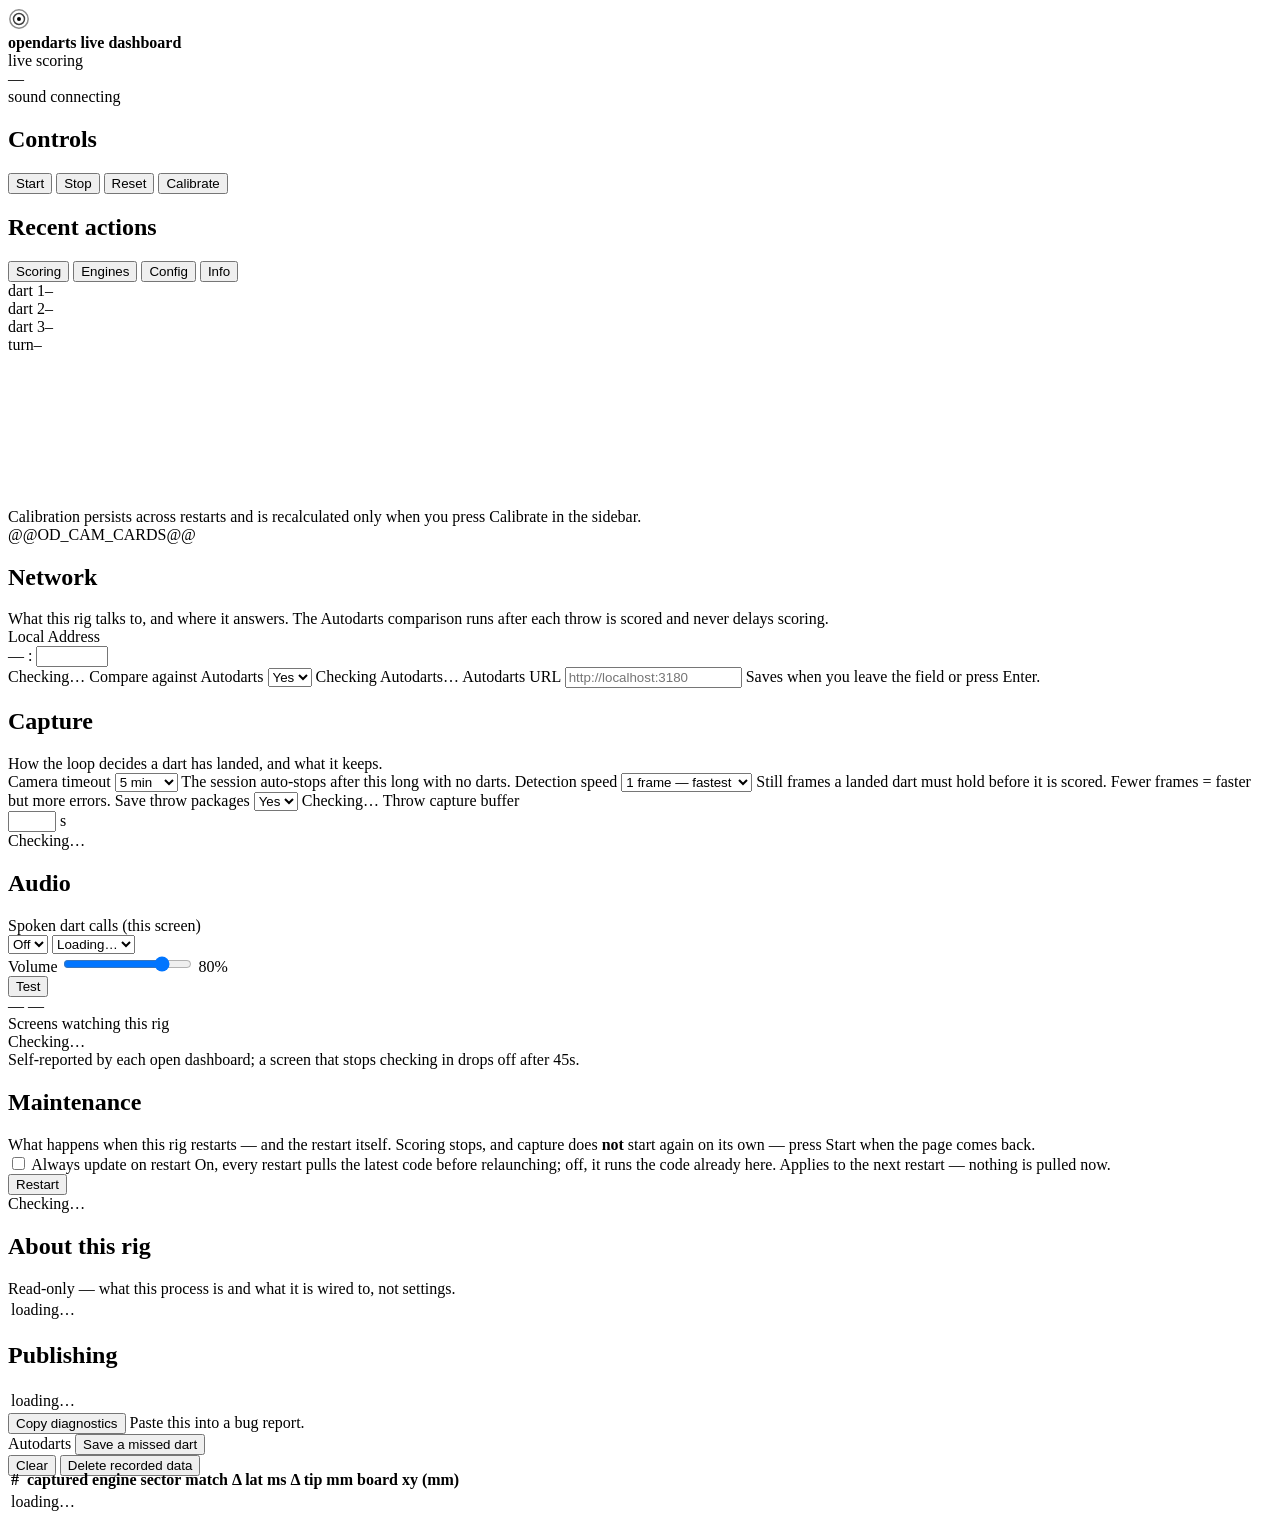
==== opendarts/live/dashboard/index.html @ 92ccb087 "OpenDarts 2026-09-22 First public release: the cleaned tree as one commit. Private tree at 3d4258422" ====
<!doctype html>
<html lang="en">
<head>
<meta charset="utf-8">
<meta name="viewport" content="width=device-width, initial-scale=1">
<title>@@OD_HOST_LABEL@@ - opendarts dashboard</title>
<style>
@@OD_APP_CSS@@
</style>
</head>
<body>
<header class="top">
  <div class="brand">
    <span class="mark" aria-hidden="true"><svg viewBox="0 0 24 24" width="22" height="22">
      <circle cx="12" cy="12" r="10" fill="none" stroke="currentColor" stroke-width="1.6" opacity=".45"/>
      <circle cx="12" cy="12" r="6" fill="none" stroke="currentColor" stroke-width="1.6" opacity=".75"/>
      <circle cx="12" cy="12" r="2.2" fill="currentColor"/>
    </svg></span>
    <div>
      <strong>opendarts live dashboard</strong>
      <div class="sub" id="brand-sub">live scoring</div>
    </div>
  </div>
  <div class="top-end">
    <div class="status-pill" id="status-pill" title="">
      <span class="dot" id="status-dot"></span>
      <span id="status-text">&mdash;</span>
      <span class="sep" id="status-sep" style="display:none;">&middot;</span>
      <span class="status-detail" id="status-detail"></span>
    </div>
    <!-- THREE states, not two. "Sound on" is the user's choice; whether
         anything will actually PLAY is a separate fact the browser owns,
         and the two disagree exactly when it matters. An iPad that moved
         its AudioContext to 'interrupted' on a phone call reported itself
         enabled and healthy while silent for the rest of the session --
         a green/red pair would have said "on" throughout. So: on,
         off, and on-but-blocked. -->
    <span id="audio-indicator" class="badge unknown" title="" role="button" tabindex="0" aria-label="Toggle spoken calls">sound</span>
    <span id="ws-indicator" class="badge unknown">connecting</span>
  </div>
</header>

<main class="layout">
  <aside class="sidebar">
    <!-- Sidebar, 2026-09-08: actions only -- Controls (buttons) ->
         Recent actions. The old third block (camera timeout / detection
         time / engine picker) is gone: the two timeout selects MOVED to
         the Config tab (same element ids, same handlers -- see that
         panel's own comment), and the engine picker was REMOVED outright
         because Zeus always runs as the primary. There is no longer any
         per-engine choice to present, so presenting one would be
         inventing a decision that isn't real. -->
    <section class="side-block side-block-controls">
      <h2>Controls</h2>
      <div class="btn-grid">
        <button id="btn-start" class="action primary" type="button" title="Opens the camera hub and starts a capture-loop session (auto-calibrates only if no valid calibration exists yet).">Start</button>
        <button id="btn-stop" class="action" type="button" title="Stops the current capture-loop session and closes the camera hub.">Stop</button>
        <button id="btn-reset" class="action" type="button" title="Takes whatever the board looks like right now as the fresh empty baseline (dart or no dart, no validation) and resets the turn's dart count to 0.">Reset</button>
        <button id="btn-refresh-calib" class="action" type="button" title="Recalibrates now, replaces what the capture loop scores every dart with, and saves a durable snapshot to disk.">Calibrate</button>
      </div>
    </section>
    <section class="side-block">
      <h2>Recent actions</h2>
      <!-- Persistent, timestamped log of every Start/Stop/Reset/Calibrate
           click (and the async "auto-calibrate ran/reused" confirmation
           after a Start) -- see #action-log's own CSS comment above for
           the real incident this fixes. Newest first, capped client-side. -->
      <div id="action-log" class="action-log"></div>
    </section>
  </aside>

  <section class="stage">
    <nav class="tabs">
      <button class="tab active" data-tab="scoring" type="button">Scoring</button>
      <button class="tab" data-tab="engines" type="button">Engines</button>
      <button class="tab" data-tab="config" type="button">Config</button>
      <!-- Info, restored 2026-09-13 after a day of being folded into
           Config. The original Info tab deserved deleting: it printed
           eight READ-ONLY COPIES OF CONFIG VALUES, so the operator hunted
           in two places for one subject, and its note claimed all eight
           "are set in data/config.json" when host, package root and
           frame source never were. What lives here now is a different
           thing entirely -- build, machine, versions, what this process
           is wired to -- which duplicates no setting and belongs nowhere
           near controls you can change. Config is what you edit; Info is
           what this rig IS. -->
      <button class="tab" data-tab="info" type="button">Info</button>
    </nav>

    <!-- Scoring: the live board. Driven ENTIRELY by the THROW_DETECTED /
         VISIT_CLEARED / THROW_CORRECTED websocket events plus /api/state's
         own `visit` section on load -- never by packages, deliberately
         (2026-09-08: package writing may be switched off). Nothing in
         this panel reads
         allKnownPackages; see renderVisit()/onThrowDetected() below. -->
    <div id="tab-scoring" class="tab-panel active">
      <!-- Darts across the top, board below and as large as the panel
           allows, with the three dart boxes in a row above it
           (2026-09-08). No visit total -- deliberately dropped at the
           same time; this rig is a scoring
           instrument, not a game engine, and the per-dart call is the
           thing being read off it. The legend went with it: the dart
           boxes now carry the same three colours as their own left
           border, so a separate colour key is redundant. -->
      <div class="scoring-live">
        <div class="visit-strip">
          <div class="visit-slot" id="visit-slot-0"><span class="vs-n">dart 1</span><span class="vs-v">&ndash;</span><span class="vs-sub"></span></div>
          <div class="visit-slot" id="visit-slot-1"><span class="vs-n">dart 2</span><span class="vs-v">&ndash;</span><span class="vs-sub"></span></div>
          <div class="visit-slot" id="visit-slot-2"><span class="vs-n">dart 3</span><span class="vs-v">&ndash;</span><span class="vs-sub"></span></div>
          <div class="visit-total" id="visit-total"><span class="vt-n">turn</span><span class="vt-v">&ndash;</span></div>
        </div>
        <div class="visit-meta">
          <span class="visit-note" id="visit-note"></span>
          <span class="visit-id" id="visit-id-label" title="The capture loop's own visit id for the turn in progress"></span>
        </div>
        <div class="board-stage">
          <canvas id="board-canvas"></canvas>
        </div>
      </div>
    </div>

    <!-- Config: the old Cameras tab (per-camera snapshot + calibration)
         PLUS every config-related control that used to live in the
         sidebar (camera timeout, detection time) -- 2026-09-08,
         everything config-related lives here. The
         sidebar keeps ONLY the four action buttons + the action log. -->
    <div id="tab-config" class="tab-panel">
      <!-- This was two paragraphs of documentation sitting above the
           fold, 2026-09-08. None of it was actionable: it explained how
           the refresh works and restated what the Calibrate button does.
           A settings screen should show state and controls; the manual
           belongs on the control it describes, which is where the rest
           of this went (title= on the Calibrate button). -->
      <!-- "Cameras refresh every 3s" went with the snapshot poll it
           described (7525bb4 made the previews MJPEG); it was stale copy
           about an internal that the operator cannot act on either way.
           What is left is the one fact with a consequence: a calibration
           does not re-derive itself. -->
      <div class="panel-sub">Calibration persists across restarts and is recalculated only when you press Calibrate in the sidebar.</div>
      <!-- "What's actually live right now" -- distinct from the per-camera
           cards above (this dashboard's own last-refresh display) and from
           CALIBRATION_STATUS's ts, neither of which survive a process
           restart. Added 2026-08-26 alongside calibration persistence
           (CalibrationStore's snapshot_path): a calibration can now be
           reused across a process restart with NO automatic re-derivation
           if hardware was re-seated in between (see that class's own
           docstring for the accepted trade-off) -- this is the real,
           visible mitigation, populated from calibration.live_source
           (CalibrationStore.meta(), already computed server-side, just
           never rendered before this). Absent/unknown renders nothing
           alarming, just honestly blank -- see renderLiveCalibrationAge(). -->
      <div id="live-calib-age" class="panel-sub"></div>
      <!-- Says so when a calibration found the cameras had moved on the
           ring and relearned this rig's layout. It used to refuse and ask
           the operator to clear the layout by hand; it relearns and carries
           on now, so this is the only place the physical event shows up
           besides the log. -->
      <div id="calib-moved-note" class="panel-sub calib-moved" hidden></div>
      <div class="cams">
        @@OD_CAM_CARDS@@
      </div>

      <!-- Three sections, not five, 2026-09-14.
           Autodarts and this server are both ADDRESSES -- one this rig
           calls out to, one it answers on -- and Recording is a capture
           setting like the two beside it. Filing each under its own
           heading made five one- and two-field sections stack down the
           page, which read as five unrelated subjects and left most of
           the width empty. Two rows of three, then Audio. -->
      <h2 class="config-section-title">Network</h2>
      <div class="panel-sub">What this rig talks to, and where it answers. The Autodarts comparison runs after each throw is scored and never delays scoring.</div>
      <div class="config-grid">
        <!-- Port and bind address are ONE field, not two: a single fact,
             the address this dashboard answers on. The port is editable
             and the bind address is not, which is a difference in what
             you may DO to them, not a reason to split them. It sits
             first because it is the more important of the two: this is
             how anyone reaches the rig at all, where the Autodarts
             comparison is a second opinion the rig works without. It differs from its
             neighbours in being read once at startup, which its own
             note says rather than a separate heading implying it. -->
        <label class="config-field" title="The TCP port the dashboard and API are served on. Saved to data/config.json's &quot;port&quot; key -- the same key a --port flag overrides. The listening socket is bound before this page exists, so a change cannot move it under a live session.">
          <span class="config-field-label">Local Address</span>
          <div class="field-row">
            <!-- READ-ONLY ON PURPOSE, and not merely a disabled input --
                 see the comment on GET /api/port. Short version: a wrong
                 bind address takes the dashboard away with it at the next
                 restart, and the Windows rig has no shell, so the fix is a
                 physical visit. It stays editable in
                 data/config.json, where whoever is typing is already
                 standing in front of the machine. -->
            <span id="server-host" class="config-field-value">&mdash;</span>
            <span class="field-sep">:</span>
            <!-- type=number for the phone/tablet keypad and the browser's
                 own spinner, but NOT trusted: min/max here are a hint, and
                 the real 1-65535 check is server-side in POST /api/port,
                 which is also what a curl or a hand-edited config hits. -->
            <input type="number" id="server-port" min="1" max="65535" step="1" inputmode="numeric" spellcheck="false">
          </div>
          <!-- Seeded with "checking" rather than blank: it stays empty
               until /api/port answers, matching the Recording control. -->
          <span id="server-port-note" class="config-field-note">Checking&hellip;</span>
        </label>
        <label class="config-field">
          <span class="config-field-label">Compare against Autodarts</span>
          <!-- A yes/no select rather than a checkbox: this reads back as a
               STATE in a column of other settings, and an unticked box is
               easy to mistake for "not configured". Saves on change, like
               every other control here. -->
          <select id="ad-enabled-toggle">
            <option value="yes">Yes</option>
            <option value="no">No</option>
          </select>
          <!-- The live status IS this field's note, as of 2026-09-12. It
               used to be a second span in a floating div under the grid --
               an orphaned container left behind when the camera-devices
               section was deleted, still wearing that section's class name
               and so matching no CSS rule at all: it aligned with nothing
               and sat away from the control it reports on. It also
               restated, whenever the toggle was off, the static note that
               used to sit here. Two notes collapsed into one: the static
               note's single unique fact (No also
               stops publishing to the virtual cameras) moved into the
               off-state string in renderAdConfig(), so nothing was lost,
               and the live text carries "on but NOT connected", which the
               static note could never say. Seeded rather than left empty
               because it stays empty until /api/ad-config answers -- and
               if that never answers, "checking" is the honest reading. -->
          <span id="ad-config-note" class="config-field-note">Checking Autodarts…</span>
        </label>
        <label class="config-field">
          <span class="config-field-label">Autodarts URL</span>
          <input type="text" id="ad-base-url" placeholder="http://localhost:3180" spellcheck="false"
                 title="The Autodarts address, scheme included -- e.g. http://localhost:3180.">
          <span class="config-field-note">Saves when you leave the field or press Enter.</span>
        </label>
      </div>

      <!-- Moved here from the sidebar's old .side-block-configs, 2026-09-08.
           Same element ids (idle-timeout-select / detection-time-select) so
           renderIdleTimeoutSelect()/renderDetectionTimeSelect() and their
           change handlers below are untouched by the relocation -- this is a
           move, not a rewrite of any of that wiring. -->
      <h2 class="config-section-title">Capture</h2>
      <div class="panel-sub">How the loop decides a dart has landed, and what it keeps.</div>
      <div class="config-grid">
        <label class="config-field" title="Auto-stop the capture loop after this long with no activity. Applies immediately.">
          <span class="config-field-label">Camera timeout</span>
          <select id="idle-timeout-select">
            <option value="5">5 min</option>
            <option value="10">10 min</option>
            <option value="15">15 min</option>
            <option value="30">30 min</option>
            <option value="45">45 min</option>
            <option value="60">60 min</option>
          </select>
          <span class="config-field-note">The session auto-stops after this long with no darts.</span>
        </label>
        <!-- 1-5 consecutive still frames before a dart is scored; fewer
             frames is faster, so the options run fastest to safest. -->
        <label class="config-field" title="How many consecutive still frames a landed dart must hold before it is scored. Fewer frames scores sooner but is likelier to score a wobble or a bounce-out. Applies on the next frame.">
          <span class="config-field-label">Detection speed</span>
          <select id="detection-time-select">
            <option value="1">1 frame &mdash; fastest</option>
            <option value="2">2 frames</option>
            <option value="3">3 frames</option>
            <option value="4">4 frames</option>
            <option value="5">5 frames &mdash; safest</option>
          </select>
          <span class="config-field-note">Still frames a landed dart must hold before it is scored. Fewer frames = faster but more errors.</span>
        </label>
        <!-- Recording joins the two controls above, 2026-09-14. It was
             kept apart because they apply immediately and this one
             cannot -- it is read once per session, so a change lands at
             the next Start. That timing difference is real, but it is a
             property of the setting and belongs in its note, which says
             so, rather than in a heading that separated three capture
             settings into two sections to express it. -->
        <label class="config-field" title="Off keeps scoring, the live board and match history exactly as they are -- those never read packages. What stops is the replay corpus, per-throw diagnostics, AD ground truth on disk, and the Engines tab, which has nothing to read without packages. Read once per session, so a change lands at the next Start.">
          <span class="config-field-label">Save throw packages</span>
          <!-- A yes/no select, matching the Autodarts toggle above rather
               than the Audio section's On/Off: this reads back as a STATE
               in a column of settings. -->
          <select id="store-packages-select">
            <option value="yes">Yes</option>
            <option value="no">No</option>
          </select>
          <!-- Seeded with "checking" rather than left blank: it stays empty
               until /api/store-packages answers, and if that never answers
               "checking" is the honest reading. -->
          <span id="store-packages-note" class="config-field-note">Checking…</span>
        </label>
        <!-- THROW CAPTURE BUFFER. Configured in SECONDS and priced in the
             note underneath, because the question an operator has is "how
             far back can I reach", and the answer they need alongside it
             is "and what does that cost" -- three 720p cameras produce
             about 270 MB every second, so 22 seconds is 6GB, and nobody
             should have to work that out from a seconds box. The note is
             recomputed from the live slot count as the value changes, so
             a two-camera rig is not quoted a three-camera price.

             Applies IMMEDIATELY, unlike Recording beside it: this one
             spends memory right now, so a change that waited for the next
             Start would leave gigabytes committed after the operator had
             asked for them back. -->
        <label class="config-field" title="How many seconds of raw camera frames are kept in memory so a missed or misscored dart can be written to disk afterwards. Costs real memory -- the note below prices the current setting for this rig's camera count. 0 turns it off. Applies immediately.">
          <span class="config-field-label">Throw capture buffer</span>
          <div class="field-row">
            <!-- type=number for the keypad and spinner; min/max here are
                 a hint only, and POST /api/frame-ring does the real check
                 (which is also what a curl or a hand-edited config hits). -->
            <input type="number" id="frame-ring-seconds" min="0" max="60" step="1" inputmode="numeric" spellcheck="false">
            <span class="field-sep">s</span>
          </div>
          <span id="frame-ring-note" class="config-field-note">Checking…</span>
        </label>
      </div>

      <!-- Spoken calls. THESE SETTINGS BELONG TO THIS SCREEN, not to the
           rig: they are written to this browser's localStorage and no
           request is made when you change them. Playback moved into the
           browser on 2026-09-15 (see opendarts/live/audio.py) precisely
           so the iPad in someone's hand and the TV above the board can
           disagree about volume, voice and whether to speak at all. -->
      <h2 class="config-section-title">Audio</h2>
      <div class="config-grid">
        <!-- ONE box holding the whole subject -- on/off, voice, volume
             and a Test. Rows inside the box rather than one long line,
             2026-09-14: controls in a row forced the box to the full
             width of the panel, which made a small setting look like the
             page's main subject. -->
        <div class="config-field config-field--audio">
          <span class="config-field-label">Spoken dart calls (this screen)</span>
          <div class="field-row field-row--pair" title="Speak each dart as it is scored, THROUGH THIS BROWSER. Stored on this device only -- every screen looking at this dashboard has its own switch, so the TV above the board can be loud while the iPad in your hand stays silent.">
            <select id="audio-enabled-select">
              <option value="0">Off</option>
              <option value="1">On</option>
            </select>
            <!-- Which voice THIS screen uses. Changing it refetches and
                 re-decodes the whole 64-clip set -- about 600 KB, once,
                 while you are sitting in this panel, which is the right
                 place to spend it. The list is whatever is installed on
                 the rig; a set missing clips says so in its own option. -->
            <select id="audio-voice-select">
              <option value="">Loading…</option>
            </select>
          </div>
          <!-- Volume is per device for the same reason everything else
               here is: "loud enough across a room" and "loud enough in
               your hands" are different numbers on different hardware,
               and the rig has no way to know either. -->
          <div class="field-row field-row--volume">
            <span class="volume-label">Volume</span>
            <input id="audio-volume" type="range" min="0" max="100" step="5" value="80"
                   title="How loud this screen speaks. Applies instantly; saved on release.">
            <span class="volume-value" id="audio-volume-value">80%</span>
          </div>
          <div class="field-row field-row--actions">
            <button id="btn-audio-test" class="action" type="button" title="Speaks one phrase HERE, through this browser, down exactly the path a real dart call takes -- so what you are testing is whether THIS screen can be heard from the oche.">Test</button>
          </div>
          <span class="config-field-note" id="audio-voice-note">—</span>
          <span class="config-field-note" id="audio-coverage-note">&mdash;</span>
        </div>

        <!-- Every screen watching this rig, and whether it is actually
             speaking. The reason this panel exists at all: with playback
             in the browser, a TV that lost its autoplay permission on an
             overnight reload is silent and CANNOT SAY SO to anyone
             standing at the board. Each dashboard reports its own state
             (POST /api/audio/clients) and every other dashboard shows
             it, so the person holding an iPad can see that the TV went
             quiet without walking over to it. -->
        <div class="config-field config-field--audio-clients">
          <span class="config-field-label">Screens watching this rig</span>
          <div id="audio-clients-list" class="audio-clients">
            <div class="audio-client-empty">Checking…</div>
          </div>
          <span class="config-field-note">Self-reported by each open dashboard; a screen that stops checking in drops off after 45s.</span>
        </div>
      </div>


      <!-- MAINTENANCE -- last section on the tab, and last on purpose.
           The two BUTTONS here are the only controls on this page that
           take the rig away from whoever is looking at it, so they sit
           below every setting rather than among them, where a mis-aimed
           click lands on a dropdown instead.

           BOTH BUTTONS ASK FIRST, and the confirm() text says what comes
           back: a plain Restart returns the SAME code, "Update and
           restart" pulls first. That distinction is the whole feature --
           until 2026-09-17 every relaunch pulled, including the ones
           nobody asked for, so a crash mid-match could quietly move the
           rig onto a commit pushed minutes earlier.

           CAPTURE IS NOT RESTARTED AFTERWARDS, deliberately. The page
           reloads into a stopped rig and the operator presses Start. A
           rig that resumed capture on its own after a restart would open
           three cameras in a room nobody is standing in, and the one
           moment you want a human in the loop is just after a deploy.

           "Update and restart" is HIDDEN, not disabled, when the
           launcher already pulls every relaunch (always_update): a
           disabled button invites a hunt for what would enable it, and
           on such a rig the plain Restart button already does the job --
           its note says so. app.js draws that from the config document,
           the same answer the checkbox above is drawn from; the note
           starts as "Checking..." because GET /api/config has not
           answered yet. -->
      <h2 class="config-section-title">Maintenance</h2>
      <div class="panel-sub">What happens when this rig restarts &mdash; and the restart itself. Scoring stops, and capture does <strong>not</strong> start again on its own &mdash; press Start when the page comes back.</div>

      <!-- THE SETTING FIRST, THEN THE ACTIONS. "Always update on restart"
           is a rig setting like the ones in the sections above -- a key of
           the same config document, written the same way, with PATCH
           /api/config -- but it is acted on by the LAUNCHER (run.sh /
           run.ps1) rather than by this process, which is why it sits here
           beside the buttons that trigger a relaunch instead of under
           Capture with the settings the running loop reads. It is also
           what decides whether "Update and restart" below is shown at
           all, so reading it first is the order the page is understood
           in. -->
      <!-- One box: the setting, then the actions it governs, then the
           live note -- so the buttons read as part of this control rather
           than dangling under the section. -->
      <div class="config-grid">
        <div class="config-field config-field--maintenance">
          <label class="always-update-row" title="When on, every restart pulls the latest code from this rig's checked-out branch before relaunching. When off, a restart relaunches exactly the code already on the rig.">
            <!-- A checkbox rather than the yes/no selects above: this one
                 reads as a thing you switch on, not as a state a rig is in. -->
            <input type="checkbox" id="always-update-toggle">
            <span class="config-field-label">Always update on restart</span>
          </label>
          <span class="config-field-note">On, every restart pulls the latest code before relaunching; off, it runs the code already here. Applies to the next restart &mdash; nothing is pulled now.</span>
          <div class="diag-actions">
            <button id="btn-restart" class="action danger" type="button"
                    title="Stops this process. The launcher loop starts it again with the code already on this machine.">Restart</button>
            <button id="btn-update-restart" class="action danger" type="button" hidden
                    title="Pulls the latest code from this machine's checked-out branch, then restarts. Nothing is pulled if the branch cannot fast-forward -- the rig comes back on the code it has.">Update and restart</button>
          </div>
          <span id="restart-note" class="config-field-note">Checking&hellip;</span>
        </div>
      </div>

    </div>

    <div id="tab-info" class="tab-panel">
      <!-- Static facts about this rig. Deliberately NOT settings:
           Not settings and never were -- two of them report what this
           PROCESS is wired to (whether a capture loop shares it at all),
           which changes with how it was launched and not with anything
           anyone can type here. Kept because "manual recalibrate affects
           live scoring: no" is the single fastest way to tell a
           standalone server from the real combined one. -->
      <h2 class="config-section-title">About this rig</h2>
      <div class="panel-sub">Read-only &mdash; what this process is and what it is wired to, not settings.</div>
      <table class="cfg-table">
        <tbody id="diagnostics-tbody"><tr><td colspan="2">loading&hellip;</td></tr></tbody>
      </table>
      <h2 class="config-section-title">Publishing</h2>
      <table class="cfg-table">
        <tbody id="publish-tbody"><tr><td colspan="2">loading&hellip;</td></tr></tbody>
      </table>

      <div class="diag-actions">
        <button id="btn-copy-diagnostics" class="action" type="button"
                title="Copies every value here as one block of text, plus the camera, Autodarts and audio summaries -- paste it into a bug report instead of retyping rows.">Copy diagnostics</button>
        <span class="config-field-note">Paste this into a bug report.</span>
      </div>    </div>

    <div id="tab-engines" class="tab-panel">
      <!-- STUCK-IN-TAKEOUT ALERT. The status light beside it already shows
           takeout amber, but takeout is a normal few seconds -- the light
           cannot say "this one never ended". A wedged board reports no
           further throws while its buffer keeps serving the finished
           visit, so AD silently stops being a reference mid-session. Said
           in words, at the top of the tab where the AD column is being
           read, because the operator can fix it in seconds if told. -->
      <div id="ad-takeout-warning" class="alert-banner" hidden></div>
      <div class="scoring-header-row">
        <div id="engine-tally-bar" class="panel-sub"></div>
        <div id="board-status-lights" class="board-status-lights">
          <span class="board-status-item" id="board-status-item-ad" title="">
            <span class="board-status-dot" id="board-status-dot-ad"></span>
            Autodarts
          </span>
          <!-- THE MISSED-DART TRIGGER SITS HERE, beside the board status
               rather than in Config or among the view buttons on the
               right. It was first placed next to the ring setting on the
               reasoning that a missed dart has no row to attach to -- true
               enough, but that optimises for what the control hangs off
               instead of where the operator is standing. You notice a miss
               by looking at a score that is short a dart, so the control
               belongs in your eyeline at that moment. One you have to go
               and find is one you will not press while the frames are
               still in the ring, and the ring is the whole point.
               Progress rides with it: bytes written against bytes total,
               which is what says whether a slow capture is a slow disk or
               a big buffer. A percentage throws that away. -->
          <button id="frame-ring-missed-btn" class="action" type="button"
                  title="Saves the frames still held in memory, for a dart that never scored. Only works while the throw is still inside the ring window.">Save a missed dart</button>
          <span id="frame-ring-job" class="config-field-note" hidden></span>
        </div>
        <div class="scoring-header-buttons">
          <button id="btn-show-all" class="action" type="button" style="display:none;">Show all throws</button>
          <button id="btn-new-session-view" class="action" type="button" title="Visually clear this view -- nothing is deleted, hidden throws are still on disk (see &quot;Show all throws&quot;).">Clear</button>
          <button id="btn-delete-recorded" class="action danger" type="button" title="Permanently deletes this rig&rsquo;s recorded data from disk &mdash; both the saved throw packages and the saved frame-ring captures, real files, not just this view. Asks first, naming how many of each and how much disk they take.">Delete recorded data</button>
        </div>
      </div>
      <div id="view-filter-indicator" class="panel-sub" style="margin-top: -8px;"></div>
      <!-- THE FREE-SPACE GUARD, WHERE THE RECORDING CONTROLS ARE. There
           is a floor (min_free_disk_gb, 5 GB by default) below which the
           capture daemon stops writing throw packages and a ring dump is
           refused outright -- and until 2026-09-17 the only place either
           number appeared was inside the refusal whoever happened to
           press the button got back. The rig went quiet and the screen
           said nothing. This line is fed by /api/state's own disk row, so
           it is the same reading the Info tab shows and the same verdict
           the writers act on; it says nothing at all while there is
           room, and says exactly what has stopped when there is not. -->
      <div id="recorded-data-note" class="panel-sub" hidden></div>
      <table id="packages-table">
        <colgroup>
          <col class="col-num"><col class="col-view"><col class="col-captured"><col class="col-engine">
          <col class="col-sector"><col class="col-match"><col class="col-lat"><col class="col-tip"><col class="col-xy">
        </colgroup>
        <thead><tr id="packages-thead-row"><th>#</th><th class="col-view"></th><th>captured</th><th>engine</th><th>sector</th><th>match</th><th>&Delta; lat ms</th><th>&Delta; tip mm</th><th>board xy (mm)</th></tr></thead>
        <tbody id="packages-tbody"><tr><td colspan="9">loading&hellip;</td></tr></tbody>
      </table>
    </div>
  </section>
</main>

<!-- "AD Wrong" -> "...so which one WAS right?".
     Lives outside <main> (fixed-position overlay, not part of the
     sidebar/stage grid). Options are built at open time from the clicked
     throw's own engine sections, so nothing here is hardcoded per-engine. -->
<div id="cam-url-modal" class="modal-backdrop" hidden>
  <div class="modal">
    <div class="modal-title">Read this camera from a stream</div>
    <div class="modal-sub" id="cam-url-modal-sub"></div>
    <input type="text" id="cam-url-input" class="cam-url-input" spellcheck="false"
           placeholder="http://<rig>:8420" autocomplete="off" />
    <div class="modal-sub cam-url-hint">
      Paste the address of the machine publishing the cameras, or a full
      stream URL. A bare address uses that slot&rsquo;s matching camera.
    </div>
    <label class="cam-url-all" id="cam-url-all-row">
      <input type="checkbox" id="cam-url-all" checked />
      <span>Use this server for all 3 cameras</span>
    </label>
    <div class="modal-error" id="cam-url-error"></div>
    <div class="modal-actions">
      <button id="cam-url-cancel" class="action" type="button">Cancel</button>
      <button id="cam-url-save" class="action primary" type="button">Use this stream</button>
    </div>
  </div>
</div>

<div id="ad-wrong-modal" class="modal-backdrop" hidden>
  <div class="modal" role="dialog" aria-modal="true" aria-labelledby="ad-wrong-modal-title">
    <div class="modal-title" id="ad-wrong-modal-title">Which was actually right?</div>
    <div class="modal-sub" id="ad-wrong-modal-sub"></div>
    <div id="ad-wrong-options"></div>
    <div class="modal-manual" id="ad-wrong-manual" hidden>
      <label>sector <select id="ad-wrong-manual-sector"></select></label>
      <label>ring <select id="ad-wrong-manual-ring"></select></label>
    </div>
    <div class="modal-error" id="ad-wrong-modal-error"></div>
    <div class="modal-actions">
      <button id="ad-wrong-cancel" class="action" type="button">Cancel</button>
      <button id="ad-wrong-submit" class="action" type="button">Mark AD wrong</button>
    </div>
  </div>
</div>

<!-- The only values the server computes for this page, in one block the
     script below reads once (OD_BOOTSTRAP in app.js). Kept as
     application/json rather than generated JavaScript so app.js stays a
     static file with nothing substituted into it. -->
<script id="bootstrap" type="application/json">@@OD_BOOTSTRAP_JSON@@</script>
<script>
@@OD_APP_JS@@
</script>
</body>
</html>
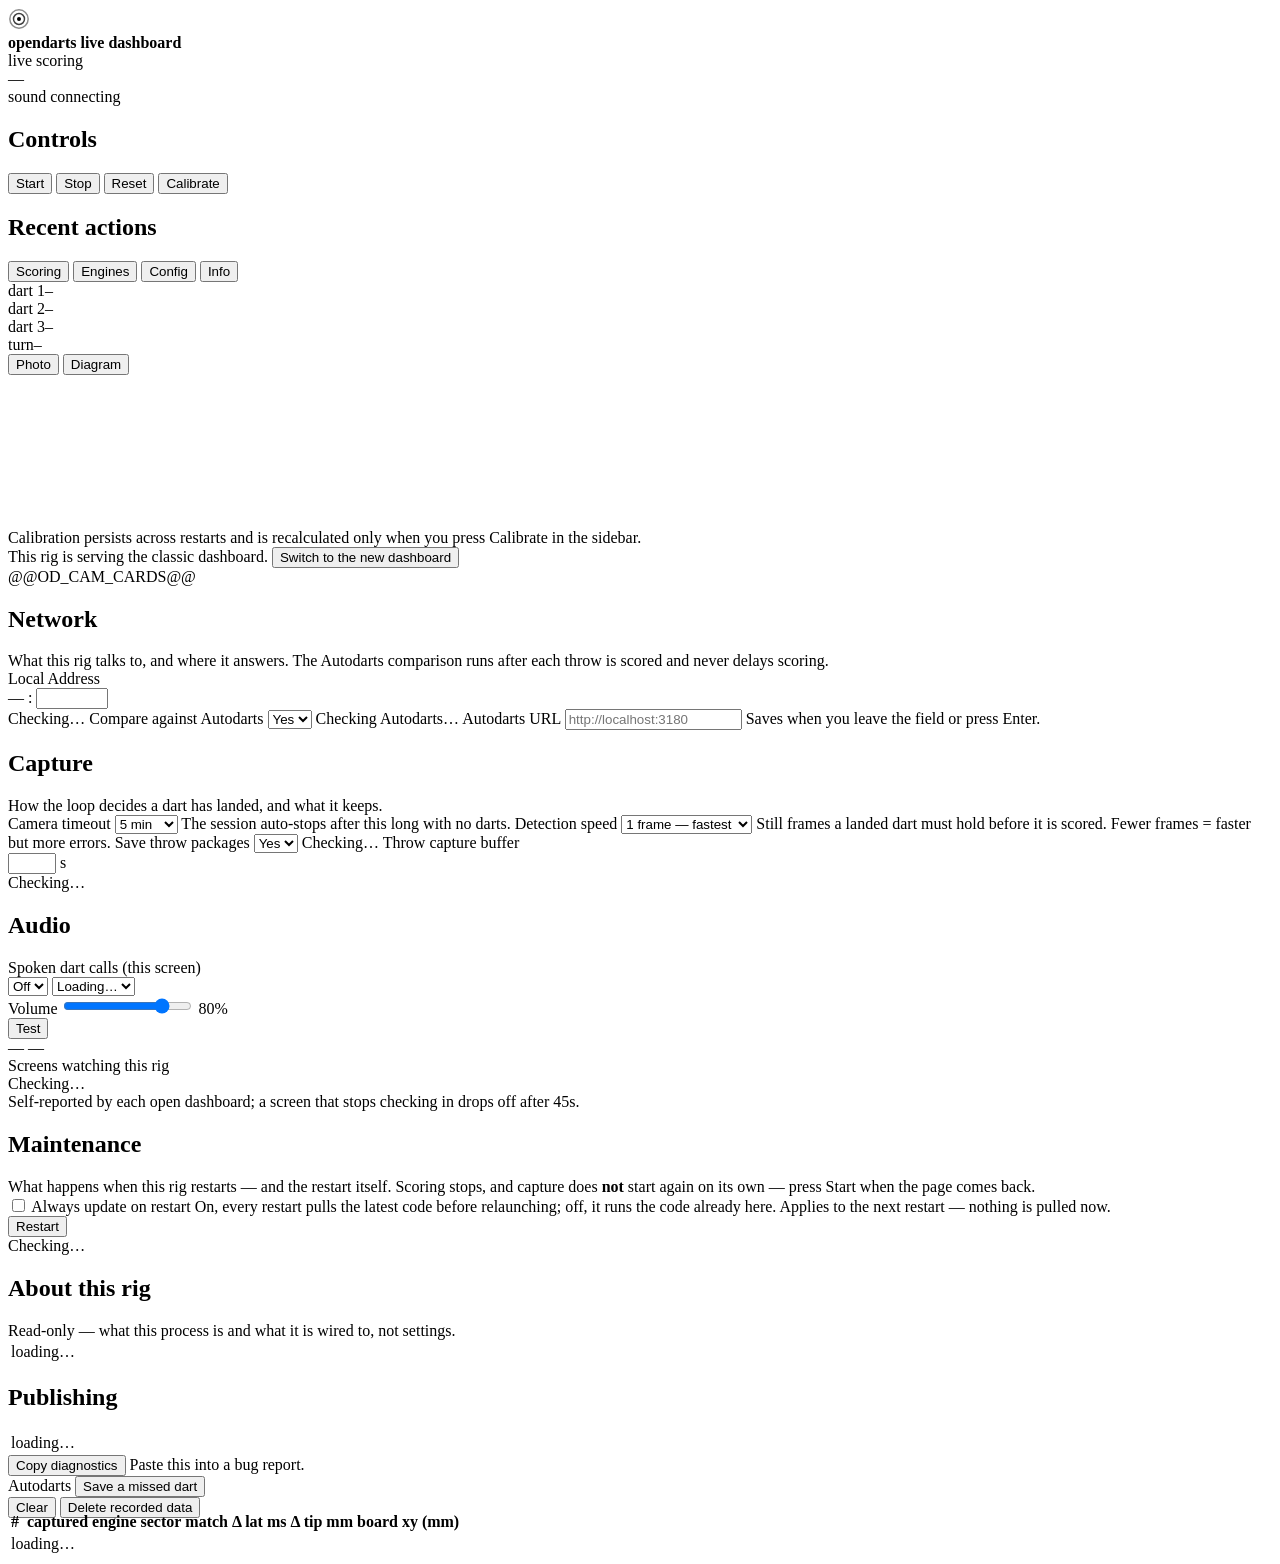
==== commit 0508942f: "OpenDarts 2026-09-26 Private commits included (47), 3d4258422..a23d8568b:   a23d856 Changelog: the A" ====
--- a/opendarts/live/dashboard/index.html
+++ b/opendarts/live/dashboard/index.html
@@ -114,6 +114,10 @@
           <span class="visit-id" id="visit-id-label" title="The capture loop's own visit id for the turn in progress"></span>
         </div>
         <div class="board-stage">
+          <div class="board-view-switch" id="board-view-switch" role="group" aria-label="Board view">
+            <button type="button" data-view="photo" aria-pressed="true">Photo</button>
+            <button type="button" data-view="diagram" aria-pressed="false">Diagram</button>
+          </div>
           <canvas id="board-canvas"></canvas>
         </div>
       </div>
@@ -137,6 +141,9 @@
            What is left is the one fact with a consequence: a calibration
            does not re-derive itself. -->
       <div class="panel-sub">Calibration persists across restarts and is recalculated only when you press Calibrate in the sidebar.</div>
+      <!-- The rig's dashboard switch (opendarts/live/dashboard_choice.py):
+           / serves the new dashboard or this one. -->
+      <div class="panel-sub">This rig is serving the classic dashboard. <button id="btn-new-ui" class="action" type="button" title="Every screen that opens this rig gets the new dashboard; it can be switched back from there.">Switch to the new dashboard</button></div>
       <!-- "What's actually live right now" -- distinct from the per-camera
            cards above (this dashboard's own last-refresh display) and from
            CALIBRATION_STATUS's ts, neither of which survive a process
